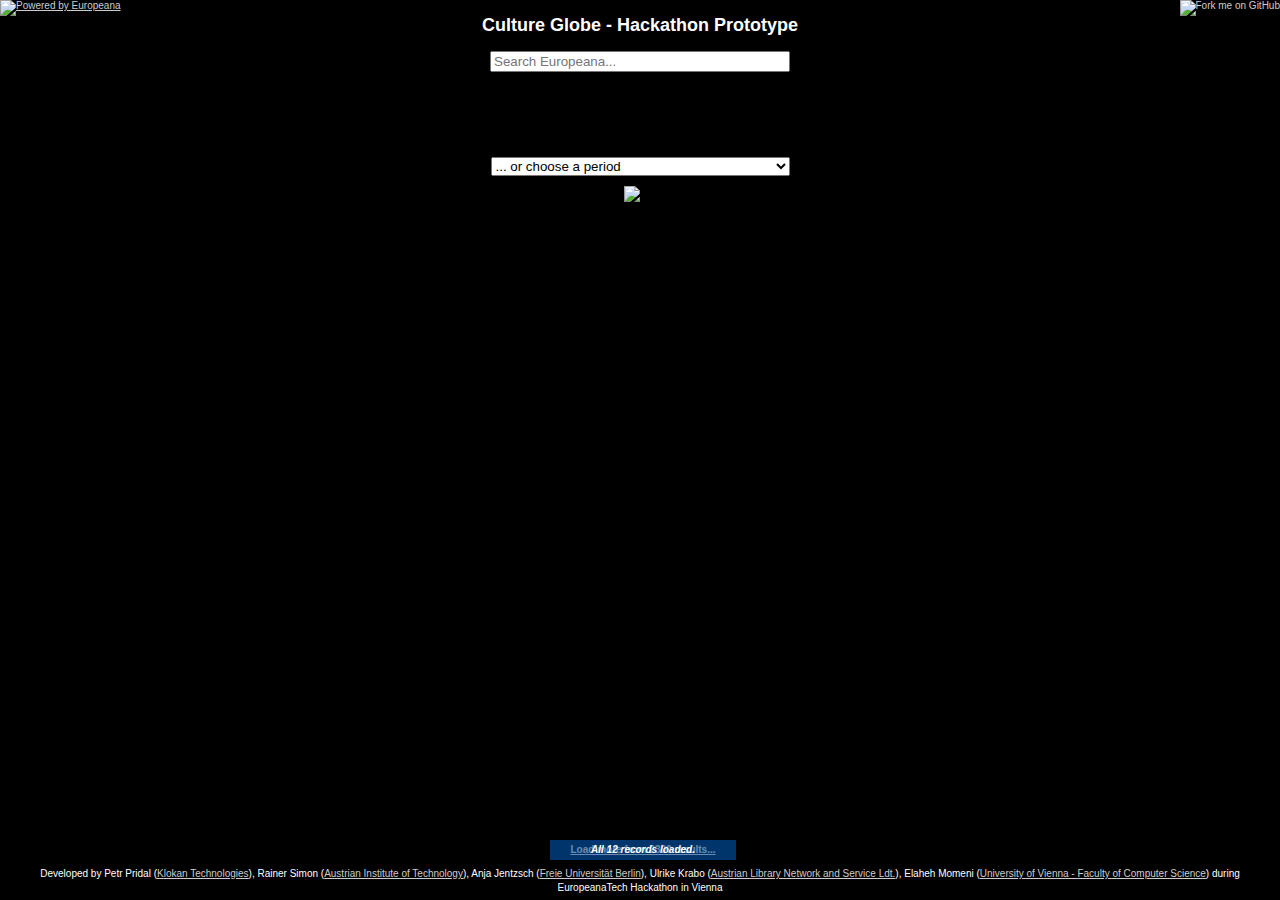
==== src/main.html @ c858720b "Major repository reorganization (preparing for v2)" ====
<html>
  <head>
  <title>Culture Globe - CultureGlobe.github.io</title>
  <link rel="stylesheet" href="../deploy/index.css" media="all" />
  <script src="http://localhost:9810/compile?id=main"></script>
  </head>
  <body>

  <div id="header">
  <a href="http://github.com/cultureglobe"><img style="position:absolute;top:0;right:0;border:0;" src="https://s3.amazonaws.com/github/ribbons/forkme_right_darkblue_121621.png" alt="Fork me on GitHub"></a>
  <h2>Culture Globe - Hackathon Prototype</h2>
    <div id="s-i">
      <form action="#" method="post" onsubmit="return false;">
        <input type="search" placeholder="Search Europeana..." id="q" name="q" autocomplete="off" x-webkit-speech speech>
      </form>
    </div>
    <div id="s-h">
    <div id="s-left">
      </div>
    <div id="s-right">
      <div id="s1" class="goog-twothumbslider" style="width: 540px; height: 59px; margin: 0 auto; background-image:url(data/slider-img.png);">
        <!-- this line is here just to show that custom content can be added -->
        <div style="position:absolute;width:100%;top:9px;overflow:hidden;height:0"></div>
        <div class="goog-twothumbslider-value-thumb"></div>
        <div class="goog-twothumbslider-extent-thumb"></div>
      </div>
  </div>
      <label>
        <span id="out1">&nbsp;</span>
      </label>
  </div>
  
    <div id="periods">
      <select id='period' name='period'>
      <option value="" selected>... or choose a period</option>
      <option value="Deconstructivism (1982-2010)">Deconstructivism (1982-2010)</option>
      <option value="Memphis Group (1981-1988)">Memphis Group (1981-1988)</option>
      <option value="High-tech architecture (1971-2010)">High-tech architecture (1971-2010)</option>
      <option value="Brutalist architecture (1950-1970)">Brutalist architecture (1950-1970)</option>
      <option value="Usonian (1936-1940)">Usonian (1936-1940)</option>
      <option value="Nazi architecture (1936-1945)">Nazi architecture (1936-1945)</option>
      <option value="Stalinist architecture (1933-1955)">Stalinist architecture (1933-1955)</option>
      <option value="Streamline Moderne (1930-1937)">Streamline Moderne (1930-1937)</option>
      <option value="International style architecture (1927-1970)">International style architecture (1927-1970)</option>
      <option value="Art Deco (1925-1940)">Art Deco (1925-1940)</option>
      <option value="Fascist architecture (1925-1936)">Fascist architecture (1925-1936)</option>
      <option value="Mediterranean Revival (1920-1930)">Mediterranean Revival (1920-1930)</option>
      <option value="Bauhaus (1919-1930)">Bauhaus (1919-1930)</option>
      <option value="Spanish Colonial Revival (1915-1931)">Spanish Colonial Revival (1915-1931)</option>
      <option value="Constructivist architecture (1914-1920)">Constructivist architecture (1914-1920)</option>
      <option value="Modern architecture (1914-1960)">Modern architecture (1914-1960)</option>
      <option value="Amsterdam School (1912-1924)">Amsterdam School (1912-1924)</option>
      <option value="Expressionist architecture (1910-1924)">Expressionist architecture (1910-1924)</option>
      <option value="Prairie Style (1900-1917)">Prairie Style (1900-1917)</option>
      <option value="Garden city movement (1898-1968)">Garden city movement (1898-1968)</option>
      <option value="Pueblo Style (1898-1990)">Pueblo Style (1898-1990)</option>
      <option value="Mission Revival Style architecture (1894-1936)">Mission Revival Style architecture (1894-1936)</option>
      <option value="Colonial Revival architecture (1890-2011)">Colonial Revival architecture (1890-2011)</option>
      <option value="City Beautiful movement (1890-1900)">City Beautiful movement (1890-1900)</option>
      <option value="American Craftsman (1890-1930)">American Craftsman (1890-1930)</option>
      <option value="Art nouveau (1895-1926)" >Art nouveau (1895-1926)</option>
      <option value="Jugendstil (1888-1911)">Jugendstil (1888-1911)</option>
      <option value="Modernisme (1888-1911)">Modernisme (1888-1911)</option>
      <option value="American Renaissance (1880-1914)">American Renaissance (1880-1914)</option>
      <option value="Chicago school (architecture) (1880-1890)">Chicago school (architecture) (1880-1890)</option>
      <option value="Shingle Style (1879-1905)">Shingle Style (1879-1905)</option>
      <option value="National Park Service Rustic (1872-1916)">National Park Service Rustic (1872-1916)</option>
      <option value="Queen Anne Style architecture (1870-1910)">Queen Anne Style architecture (1870-1910)</option>
      <option value="Second Empire (architecture) (1865-1880)">Second Empire (architecture) (1865-1880)</option>
      <option value="Swiss chalet style (1850-1900)">Swiss chalet style (1850-1900)</option>
      <option value="Neo-Grec (1848-1865)">Neo-Grec (1848-1865)</option>
      <option value="Egyptian Revival architecture (1840-1850)">Egyptian Revival architecture (1840-1850)</option>
      <option value="Queenslander (architecture) (1840-1960)">Queenslander (architecture) (1840-1960)</option>
      <option value="Romanesque Revival architecture (1840-1900)">Romanesque Revival architecture (1840-1900)</option>
      <option value="Tudorbethan architecture (1835-1885)">Tudorbethan architecture (1835-1885)</option>
      <option value="Biedermeier (1815-1848)">Biedermeier (1815-1848)</option>
      <option value="Moorish Revival (1812-1920)">Moorish Revival (1812-1920)</option>
      <option value="Egyptian Revival architecture (1809-1820)">Egyptian Revival architecture (1809-1820)</option>
      <option value="Empire (style) (1804-1814)">Empire (style) (1804-1814)</option>
      <option value="Gothic Revival architecture (1760-1840)">Gothic Revival architecture (1760-1840)</option>
      <option value="Neoclassical architecture (1760-1780)">Neoclassical architecture (1760-1780)</option>
      <option value="Georgian architecture (1720-1760)">Georgian architecture (1720-1760)</option>
    </select>
    </div>
  </div>

  <div id="earth"></div>

  <a id="poweredby" href="http://www.europeana.eu/"><img src="data/poweredby-white.png" alt="Powered by Europeana"></a>

  <div id="loading"><img src="data/ajax-loader.gif" alt="Loading.."></div>

  <div id="social">
  <span class='st_twitter' ></span>
  <span class='st_facebook' ></span>
  <span class='st_plusone' ></span>
  <span class='st_email' ></span>
  </div>

  <a id="results1" class="results" href="#">Load more from 2300 results...</a>
  <div id="results2" class="results">All 12 records loaded.</div>

  <a id="klokantechlogo" href="http://www.klokantech.com/">Klokan Technologies</a>

  <div id="footer">Developed by Petr Pridal (<a href="http://www.klokantech.com/">Klokan Technologies</a>), Rainer Simon (<a href="http://www.ait.ac.at">Austrian Institute of Technology</a>), Anja Jentzsch (<a href="http://www.wbsg.de">Freie Universit&auml;t Berlin</a>), Ulrike Krabo (<a href="http://www.obvsg.at">Austrian Library Network and Service Ldt.</a>), Elaheh Momeni (<a href="http://cs.univie.ac.at/">University of Vienna - Faculty of Computer Science</a>) during EuropeanaTech Hackathon in Vienna</div>

  <script type="text/javascript">main();</script>
  <script type="text/javascript">var switchTo5x=false;</script>
  <script type="text/javascript" src="http://w.sharethis.com/button/buttons.js"></script>
  <script type="text/javascript">stLight.options({ publisher:'c86e7495-cfd9-41f5-a486-bd6940531807', });</script>
  </body>
</html>
---- deploy/index.css ----
html, body {
  overflow: hidden;
  width: 100%;
  height: 100%;
  padding:0;
  margin:0;
  font-size:10px;
  font-family: arial, sans-serif;
  -webkit-user-select: none;
  user-select: none;
}

.goog-twothumbslider-vertical,.goog-twothumbslider-horizontal {
  position: relative;
  overflow: hidden;
  outline: none;
}

.goog-twothumbslider-value-thumb {
  position: absolute;
  background: url('slider-thumb.png') 0 -2px;
  overflow: hidden;
  cursor: pointer;
}

.goog-twothumbslider-extent-thumb {
  position: absolute;
  background: url('slider-thumb.png') 0 -2px;
  overflow: hidden;
  cursor: pointer;
}

.goog-twothumbslider-horizontal .goog-twothumbslider-value-thumb {
  width: 25px;
  height: 100%;
}

.goog-twothumbslider-horizontal .goog-twothumbslider-extent-thumb {
  width: 25px;
  height: 100%;
}

.plovr-error-report {
  position: absolute;
  top: 0;
  color: #fff;
  z-index:3000;
}
#s-i {
  text-align: center;
  margin:1em;
}

#s-h {
  text-align: center;
  margin-bottom: 5px;
}
#s-left {
  float: left;
  text-align: right;
}
#s-right {
  text-align: left;
}
#q { width: 300px; }

a:hover, a:link, a:visited
{ 
  color:#ccc;
}

#header {
  position: absolute;
  width:100%;
  top:0;
  z-index: 2000;
  color: white;
  background: rgb(0, 0, 0); /* The Fallback */
  background: rgba(0, 0, 0, 0.6);
}

#header h2 { text-align: center; font-size:18px;}

#earth {
  position:absolute;
  top:0; bottom:40px; left:0; right:0;
  width:100%;
  height:100%;
  background-color:#000;
}

#footer {
  position: absolute;
  bottom:0px; left:0; right:0;
  z-index: 2000;
  text-align:center; padding:5px;
  color: white;
  background: rgb(0, 0, 0); /* The Fallback */
  background: rgba(0, 0, 0, 0.6);
  line-height:140%;
}

#out1,#out2 {
  color: #999;
  margin-left: 1em;
}

#q {
  outline:none;
}

#periods {
  width:100%;
  text-align:center;
  margin:0px auto 25px auto;
}

#poweredby {
  position:absolute;
  top: 0px; left:0px;
  z-index:2000;
}

a.marker {
  position:absolute;
  opacity:0.8;
  margin:-32px 0 0 -0px;
}
a.marker img {
  float:left;
  max-width: 70px;
  max-height: 70px;
  background:#fff;
  padding:3px;
  box-shadow: 0 1px 3px #ccc;
  border-radius:2px;
}
a.marker:hover {
  opacity:1.0;
  z-index:3000;
  text-decoration: none;
  cursor:pointer;
}
a.marker .makertitle {
  float:left;
  color:#000;
  font-weight: bold;
  background:#fff;
  padding:3px;
  box-shadow: 0 1px 3px #ccc;
  border-radius:2px;
  width:170px;
  text-decoration: none;
  display:none;
}
a.marker:hover .makertitle {
  text-decoration: none;
  display: inline-block;
}
#loading {
  position:absolute;
  top:186px;
  left:50%;
  margin: 0 0 0 -16px;
  z-index:10000;
}

#klokantechlogo{
  position:absolute;
  bottom:30px;right:10px;
  text-indent:-9999px;
  width:231px;
  height:64px;
  background-repeat:no-repeat;
  background-position:center center;
  background-image:url(data/klokantechlogo.png);
}

#social {
  position:absolute;
  width:auto;
  bottom:45px;
  left:5px;
}


.results {
  position: absolute;
  display:block;
  bottom:40px;
  width:180px;
  left:50%;
  margin-left:-90px;
  z-index: 2000;
  text-align:center; padding:3px;
  color: white !important;
  background: rgb(0, 64, 128); /* The Fallback */
  background: rgba(0, 64, 128, 0.6);
  line-height:140%;
  font-weight:bold;
}
#results2 {
  font-style: italic;
}
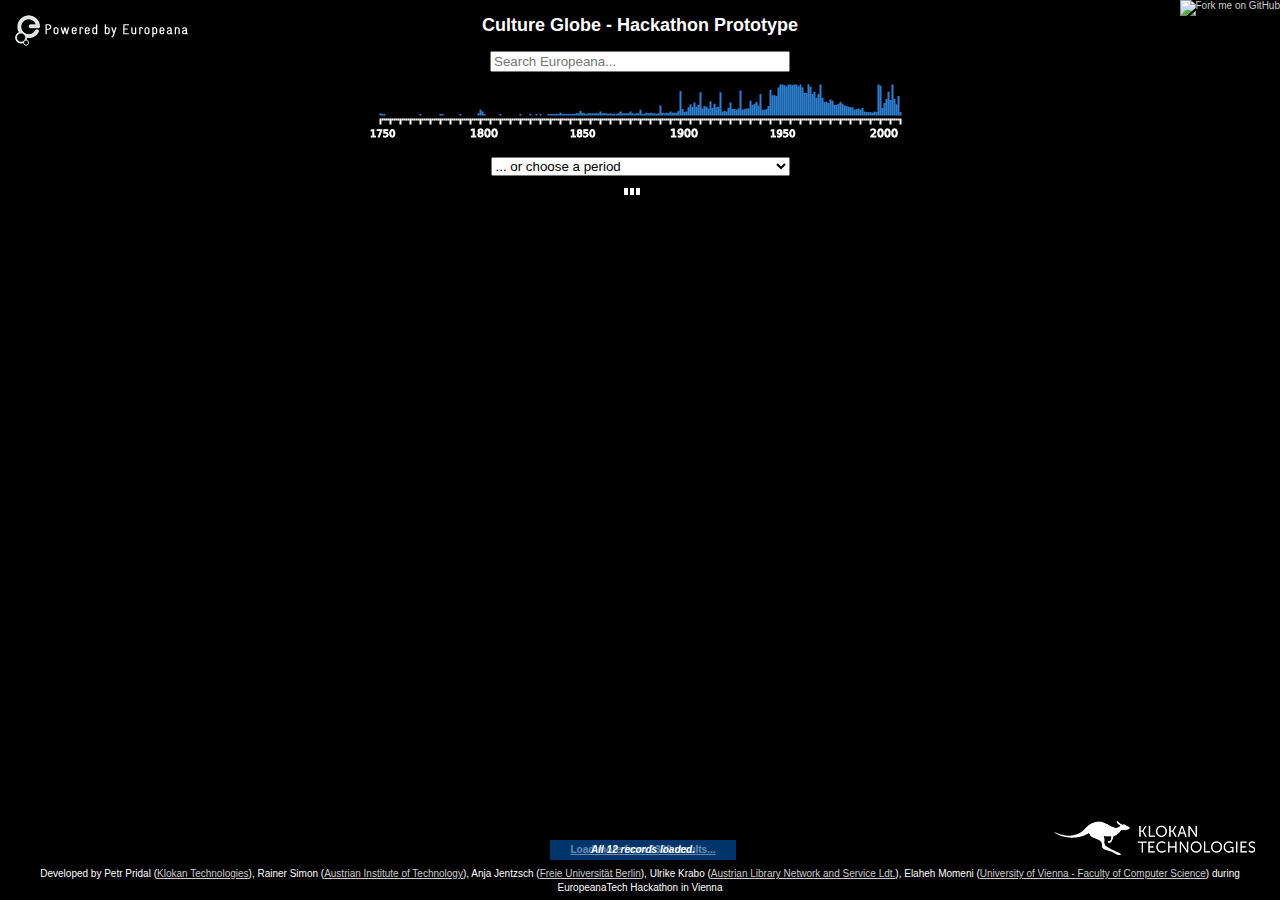
==== commit 1b15c166: "More cleaning and refactoring (mainly .html and .css)" ====
--- a/src/main.html
+++ b/src/main.html
@@ -1,112 +1,107 @@
 <html>
   <head>
-  <title>Culture Globe - CultureGlobe.github.io</title>
-  <link rel="stylesheet" href="../deploy/index.css" media="all" />
-  <script src="http://localhost:9810/compile?id=main"></script>
+    <title>Culture Globe - CultureGlobe.github.io</title>
+    <link rel="stylesheet" href="../deploy/index.css" media="all" />
+    <script src="http://www.webglearth.com/v2/api.js"></script>
+    <script src="http://localhost:9810/compile?id=main-debug"></script>
   </head>
-  <body>
+  <body onload="javascript:Main();">
 
   <div id="header">
-  <a href="http://github.com/cultureglobe"><img style="position:absolute;top:0;right:0;border:0;" src="https://s3.amazonaws.com/github/ribbons/forkme_right_darkblue_121621.png" alt="Fork me on GitHub"></a>
-  <h2>Culture Globe - Hackathon Prototype</h2>
+    <a href="http://github.com/cultureglobe"><img style="position:absolute;top:0;right:0;border:0;" src="https://s3.amazonaws.com/github/ribbons/forkme_right_darkblue_121621.png" alt="Fork me on GitHub"></a>
+    <h2>Culture Globe - Hackathon Prototype</h2>
     <div id="s-i">
       <form action="#" method="post" onsubmit="return false;">
         <input type="search" placeholder="Search Europeana..." id="q" name="q" autocomplete="off" x-webkit-speech speech>
       </form>
     </div>
     <div id="s-h">
-    <div id="s-left">
+      <div id="s-left"></div>
+      <div id="s-right">
+        <div id="s1" class="goog-twothumbslider">
+          <!-- this line is here just to show that custom content can be added -->
+          <div style="position:absolute;width:100%;top:9px;overflow:hidden;height:0"></div>
+          <div class="goog-twothumbslider-value-thumb"></div>
+          <div class="goog-twothumbslider-extent-thumb"></div>
+        </div>
       </div>
-    <div id="s-right">
-      <div id="s1" class="goog-twothumbslider" style="width: 540px; height: 59px; margin: 0 auto; background-image:url(data/slider-img.png);">
-        <!-- this line is here just to show that custom content can be added -->
-        <div style="position:absolute;width:100%;top:9px;overflow:hidden;height:0"></div>
-        <div class="goog-twothumbslider-value-thumb"></div>
-        <div class="goog-twothumbslider-extent-thumb"></div>
-      </div>
-  </div>
       <label>
         <span id="out1">&nbsp;</span>
       </label>
-  </div>
-  
+    </div>
     <div id="periods">
       <select id='period' name='period'>
-      <option value="" selected>... or choose a period</option>
-      <option value="Deconstructivism (1982-2010)">Deconstructivism (1982-2010)</option>
-      <option value="Memphis Group (1981-1988)">Memphis Group (1981-1988)</option>
-      <option value="High-tech architecture (1971-2010)">High-tech architecture (1971-2010)</option>
-      <option value="Brutalist architecture (1950-1970)">Brutalist architecture (1950-1970)</option>
-      <option value="Usonian (1936-1940)">Usonian (1936-1940)</option>
-      <option value="Nazi architecture (1936-1945)">Nazi architecture (1936-1945)</option>
-      <option value="Stalinist architecture (1933-1955)">Stalinist architecture (1933-1955)</option>
-      <option value="Streamline Moderne (1930-1937)">Streamline Moderne (1930-1937)</option>
-      <option value="International style architecture (1927-1970)">International style architecture (1927-1970)</option>
-      <option value="Art Deco (1925-1940)">Art Deco (1925-1940)</option>
-      <option value="Fascist architecture (1925-1936)">Fascist architecture (1925-1936)</option>
-      <option value="Mediterranean Revival (1920-1930)">Mediterranean Revival (1920-1930)</option>
-      <option value="Bauhaus (1919-1930)">Bauhaus (1919-1930)</option>
-      <option value="Spanish Colonial Revival (1915-1931)">Spanish Colonial Revival (1915-1931)</option>
-      <option value="Constructivist architecture (1914-1920)">Constructivist architecture (1914-1920)</option>
-      <option value="Modern architecture (1914-1960)">Modern architecture (1914-1960)</option>
-      <option value="Amsterdam School (1912-1924)">Amsterdam School (1912-1924)</option>
-      <option value="Expressionist architecture (1910-1924)">Expressionist architecture (1910-1924)</option>
-      <option value="Prairie Style (1900-1917)">Prairie Style (1900-1917)</option>
-      <option value="Garden city movement (1898-1968)">Garden city movement (1898-1968)</option>
-      <option value="Pueblo Style (1898-1990)">Pueblo Style (1898-1990)</option>
-      <option value="Mission Revival Style architecture (1894-1936)">Mission Revival Style architecture (1894-1936)</option>
-      <option value="Colonial Revival architecture (1890-2011)">Colonial Revival architecture (1890-2011)</option>
-      <option value="City Beautiful movement (1890-1900)">City Beautiful movement (1890-1900)</option>
-      <option value="American Craftsman (1890-1930)">American Craftsman (1890-1930)</option>
-      <option value="Art nouveau (1895-1926)" >Art nouveau (1895-1926)</option>
-      <option value="Jugendstil (1888-1911)">Jugendstil (1888-1911)</option>
-      <option value="Modernisme (1888-1911)">Modernisme (1888-1911)</option>
-      <option value="American Renaissance (1880-1914)">American Renaissance (1880-1914)</option>
-      <option value="Chicago school (architecture) (1880-1890)">Chicago school (architecture) (1880-1890)</option>
-      <option value="Shingle Style (1879-1905)">Shingle Style (1879-1905)</option>
-      <option value="National Park Service Rustic (1872-1916)">National Park Service Rustic (1872-1916)</option>
-      <option value="Queen Anne Style architecture (1870-1910)">Queen Anne Style architecture (1870-1910)</option>
-      <option value="Second Empire (architecture) (1865-1880)">Second Empire (architecture) (1865-1880)</option>
-      <option value="Swiss chalet style (1850-1900)">Swiss chalet style (1850-1900)</option>
-      <option value="Neo-Grec (1848-1865)">Neo-Grec (1848-1865)</option>
-      <option value="Egyptian Revival architecture (1840-1850)">Egyptian Revival architecture (1840-1850)</option>
-      <option value="Queenslander (architecture) (1840-1960)">Queenslander (architecture) (1840-1960)</option>
-      <option value="Romanesque Revival architecture (1840-1900)">Romanesque Revival architecture (1840-1900)</option>
-      <option value="Tudorbethan architecture (1835-1885)">Tudorbethan architecture (1835-1885)</option>
-      <option value="Biedermeier (1815-1848)">Biedermeier (1815-1848)</option>
-      <option value="Moorish Revival (1812-1920)">Moorish Revival (1812-1920)</option>
-      <option value="Egyptian Revival architecture (1809-1820)">Egyptian Revival architecture (1809-1820)</option>
-      <option value="Empire (style) (1804-1814)">Empire (style) (1804-1814)</option>
-      <option value="Gothic Revival architecture (1760-1840)">Gothic Revival architecture (1760-1840)</option>
-      <option value="Neoclassical architecture (1760-1780)">Neoclassical architecture (1760-1780)</option>
-      <option value="Georgian architecture (1720-1760)">Georgian architecture (1720-1760)</option>
-    </select>
+        <option value="" selected>... or choose a period</option>
+        <option value="Deconstructivism (1982-2010)">Deconstructivism (1982-2010)</option>
+        <option value="Memphis Group (1981-1988)">Memphis Group (1981-1988)</option>
+        <option value="High-tech architecture (1971-2010)">High-tech architecture (1971-2010)</option>
+        <option value="Brutalist architecture (1950-1970)">Brutalist architecture (1950-1970)</option>
+        <option value="Usonian (1936-1940)">Usonian (1936-1940)</option>
+        <option value="Nazi architecture (1936-1945)">Nazi architecture (1936-1945)</option>
+        <option value="Stalinist architecture (1933-1955)">Stalinist architecture (1933-1955)</option>
+        <option value="Streamline Moderne (1930-1937)">Streamline Moderne (1930-1937)</option>
+        <option value="International style architecture (1927-1970)">International style architecture (1927-1970)</option>
+        <option value="Art Deco (1925-1940)">Art Deco (1925-1940)</option>
+        <option value="Fascist architecture (1925-1936)">Fascist architecture (1925-1936)</option>
+        <option value="Mediterranean Revival (1920-1930)">Mediterranean Revival (1920-1930)</option>
+        <option value="Bauhaus (1919-1930)">Bauhaus (1919-1930)</option>
+        <option value="Spanish Colonial Revival (1915-1931)">Spanish Colonial Revival (1915-1931)</option>
+        <option value="Constructivist architecture (1914-1920)">Constructivist architecture (1914-1920)</option>
+        <option value="Modern architecture (1914-1960)">Modern architecture (1914-1960)</option>
+        <option value="Amsterdam School (1912-1924)">Amsterdam School (1912-1924)</option>
+        <option value="Expressionist architecture (1910-1924)">Expressionist architecture (1910-1924)</option>
+        <option value="Prairie Style (1900-1917)">Prairie Style (1900-1917)</option>
+        <option value="Garden city movement (1898-1968)">Garden city movement (1898-1968)</option>
+        <option value="Pueblo Style (1898-1990)">Pueblo Style (1898-1990)</option>
+        <option value="Mission Revival Style architecture (1894-1936)">Mission Revival Style architecture (1894-1936)</option>
+        <option value="Colonial Revival architecture (1890-2011)">Colonial Revival architecture (1890-2011)</option>
+        <option value="City Beautiful movement (1890-1900)">City Beautiful movement (1890-1900)</option>
+        <option value="American Craftsman (1890-1930)">American Craftsman (1890-1930)</option>
+        <option value="Art nouveau (1895-1926)" >Art nouveau (1895-1926)</option>
+        <option value="Jugendstil (1888-1911)">Jugendstil (1888-1911)</option>
+        <option value="Modernisme (1888-1911)">Modernisme (1888-1911)</option>
+        <option value="American Renaissance (1880-1914)">American Renaissance (1880-1914)</option>
+        <option value="Chicago school (architecture) (1880-1890)">Chicago school (architecture) (1880-1890)</option>
+        <option value="Shingle Style (1879-1905)">Shingle Style (1879-1905)</option>
+        <option value="National Park Service Rustic (1872-1916)">National Park Service Rustic (1872-1916)</option>
+        <option value="Queen Anne Style architecture (1870-1910)">Queen Anne Style architecture (1870-1910)</option>
+        <option value="Second Empire (architecture) (1865-1880)">Second Empire (architecture) (1865-1880)</option>
+        <option value="Swiss chalet style (1850-1900)">Swiss chalet style (1850-1900)</option>
+        <option value="Neo-Grec (1848-1865)">Neo-Grec (1848-1865)</option>
+        <option value="Egyptian Revival architecture (1840-1850)">Egyptian Revival architecture (1840-1850)</option>
+        <option value="Queenslander (architecture) (1840-1960)">Queenslander (architecture) (1840-1960)</option>
+        <option value="Romanesque Revival architecture (1840-1900)">Romanesque Revival architecture (1840-1900)</option>
+        <option value="Tudorbethan architecture (1835-1885)">Tudorbethan architecture (1835-1885)</option>
+        <option value="Biedermeier (1815-1848)">Biedermeier (1815-1848)</option>
+        <option value="Moorish Revival (1812-1920)">Moorish Revival (1812-1920)</option>
+        <option value="Egyptian Revival architecture (1809-1820)">Egyptian Revival architecture (1809-1820)</option>
+        <option value="Empire (style) (1804-1814)">Empire (style) (1804-1814)</option>
+        <option value="Gothic Revival architecture (1760-1840)">Gothic Revival architecture (1760-1840)</option>
+        <option value="Neoclassical architecture (1760-1780)">Neoclassical architecture (1760-1780)</option>
+        <option value="Georgian architecture (1720-1760)">Georgian architecture (1720-1760)</option>
+      </select>
     </div>
   </div>
 
   <div id="earth"></div>
-
-  <a id="poweredby" href="http://www.europeana.eu/"><img src="data/poweredby-white.png" alt="Powered by Europeana"></a>
-
-  <div id="loading"><img src="data/ajax-loader.gif" alt="Loading.."></div>
-
+  <a id="poweredby" href="http://www.europeana.eu/"></a>
+  <div id="loading"></div>
   <div id="social">
-  <span class='st_twitter' ></span>
-  <span class='st_facebook' ></span>
-  <span class='st_plusone' ></span>
-  <span class='st_email' ></span>
+    <span class='st_twitter' ></span>
+    <span class='st_facebook' ></span>
+    <span class='st_plusone' ></span>
+    <span class='st_email' ></span>
   </div>
-
   <a id="results1" class="results" href="#">Load more from 2300 results...</a>
   <div id="results2" class="results">All 12 records loaded.</div>
-
   <a id="klokantechlogo" href="http://www.klokantech.com/">Klokan Technologies</a>
 
   <div id="footer">Developed by Petr Pridal (<a href="http://www.klokantech.com/">Klokan Technologies</a>), Rainer Simon (<a href="http://www.ait.ac.at">Austrian Institute of Technology</a>), Anja Jentzsch (<a href="http://www.wbsg.de">Freie Universit&auml;t Berlin</a>), Ulrike Krabo (<a href="http://www.obvsg.at">Austrian Library Network and Service Ldt.</a>), Elaheh Momeni (<a href="http://cs.univie.ac.at/">University of Vienna - Faculty of Computer Science</a>) during EuropeanaTech Hackathon in Vienna</div>
 
-  <script type="text/javascript">main();</script>
+  <!--
   <script type="text/javascript">var switchTo5x=false;</script>
   <script type="text/javascript" src="http://w.sharethis.com/button/buttons.js"></script>
   <script type="text/javascript">stLight.options({ publisher:'c86e7495-cfd9-41f5-a486-bd6940531807', });</script>
+  -->
   </body>
 </html>
--- a/deploy/index.css
+++ b/deploy/index.css
@@ -8,6 +8,13 @@
   font-family: arial, sans-serif;
   -webkit-user-select: none;
   user-select: none;
+}
+
+.plovr-error-report {
+  position: absolute;
+  top: 0;
+  color: #fff;
+  z-index:3000;
 }
 
 .goog-twothumbslider-vertical,.goog-twothumbslider-horizontal {
@@ -40,12 +47,8 @@
   height: 100%;
 }
 
-.plovr-error-report {
-  position: absolute;
-  top: 0;
-  color: #fff;
-  z-index:3000;
-}
+#s1 {width:540px;height:59px;margin:0 auto;background-image:url(slider-img.png);}
+
 #s-i {
   text-align: center;
   margin:1em;
@@ -115,11 +118,7 @@
   margin:0px auto 25px auto;
 }
 
-#poweredby {
-  position:absolute;
-  top: 0px; left:0px;
-  z-index:2000;
-}
+#poweredby {position:absolute;top:0;left:0;width:203px;height:61px;background:url('poweredby-white.png');z-index:2000;}
 
 a.marker {
   position:absolute;
@@ -157,13 +156,7 @@
   text-decoration: none;
   display: inline-block;
 }
-#loading {
-  position:absolute;
-  top:186px;
-  left:50%;
-  margin: 0 0 0 -16px;
-  z-index:10000;
-}
+#loading {position:absolute;top:186px;left:50%;width:16px;height:11px;background:url('ajax-loader.gif');margin:0 0 0 -16px;z-index:10000;}
 
 #klokantechlogo{
   position:absolute;
@@ -173,7 +166,7 @@
   height:64px;
   background-repeat:no-repeat;
   background-position:center center;
-  background-image:url(data/klokantechlogo.png);
+  background-image:url(klokantechlogo.png);
 }
 
 #social {
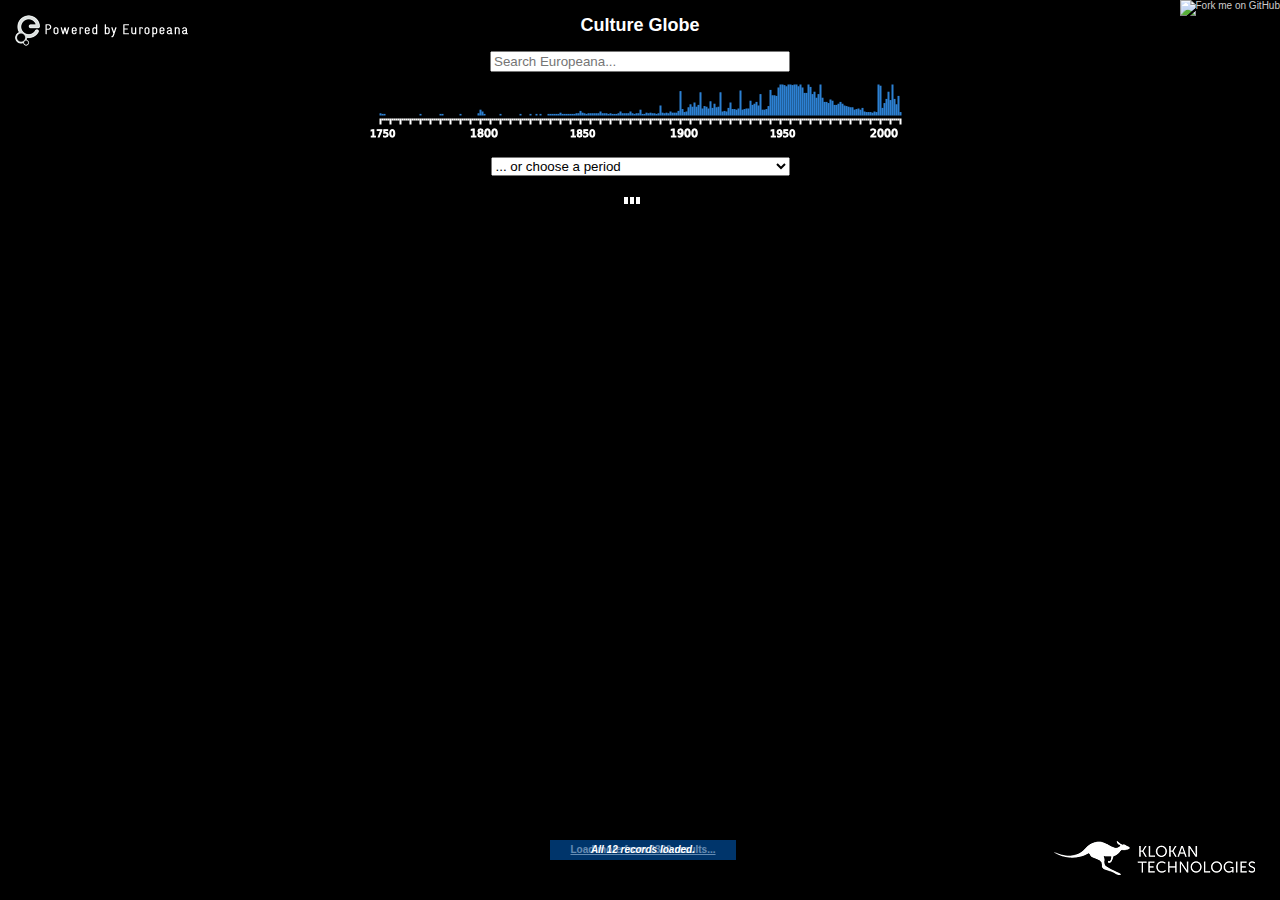
==== commit c020f637: "Working markers, various improvements and fixes" ====
--- a/src/main.html
+++ b/src/main.html
@@ -5,11 +5,11 @@
     <script src="http://www.webglearth.com/v2/api.js"></script>
     <script src="http://localhost:9810/compile?id=main-debug"></script>
   </head>
-  <body onload="javascript:Main();">
+  <body onload="javascript:new Main();">
 
   <div id="header">
     <a href="http://github.com/cultureglobe"><img style="position:absolute;top:0;right:0;border:0;" src="https://s3.amazonaws.com/github/ribbons/forkme_right_darkblue_121621.png" alt="Fork me on GitHub"></a>
-    <h2>Culture Globe - Hackathon Prototype</h2>
+    <h2>Culture Globe</h2>
     <div id="s-i">
       <form action="#" method="post" onsubmit="return false;">
         <input type="search" placeholder="Search Europeana..." id="q" name="q" autocomplete="off" x-webkit-speech speech>
@@ -19,7 +19,6 @@
       <div id="s-left"></div>
       <div id="s-right">
         <div id="s1" class="goog-twothumbslider">
-          <!-- this line is here just to show that custom content can be added -->
           <div style="position:absolute;width:100%;top:9px;overflow:hidden;height:0"></div>
           <div class="goog-twothumbslider-value-thumb"></div>
           <div class="goog-twothumbslider-extent-thumb"></div>
@@ -96,8 +95,9 @@
   <div id="results2" class="results">All 12 records loaded.</div>
   <a id="klokantechlogo" href="http://www.klokantech.com/">Klokan Technologies</a>
 
-  <div id="footer">Developed by Petr Pridal (<a href="http://www.klokantech.com/">Klokan Technologies</a>), Rainer Simon (<a href="http://www.ait.ac.at">Austrian Institute of Technology</a>), Anja Jentzsch (<a href="http://www.wbsg.de">Freie Universit&auml;t Berlin</a>), Ulrike Krabo (<a href="http://www.obvsg.at">Austrian Library Network and Service Ldt.</a>), Elaheh Momeni (<a href="http://cs.univie.ac.at/">University of Vienna - Faculty of Computer Science</a>) during EuropeanaTech Hackathon in Vienna</div>
-
+  <!--
+  <div id="footer">Originally developed by Petr Pridal (<a href="http://www.klokantech.com/">Klokan Technologies</a>), Rainer Simon (<a href="http://www.ait.ac.at">Austrian Institute of Technology</a>), Anja Jentzsch (<a href="http://www.wbsg.de">Freie Universit&auml;t Berlin</a>), Ulrike Krabo (<a href="http://www.obvsg.at">Austrian Library Network and Service Ldt.</a>), Elaheh Momeni (<a href="http://cs.univie.ac.at/">University of Vienna - Faculty of Computer Science</a>) during EuropeanaTech Hackathon in Vienna</div>
+  -->
   <!--
   <script type="text/javascript">var switchTo5x=false;</script>
   <script type="text/javascript" src="http://w.sharethis.com/button/buttons.js"></script>
--- a/deploy/index.css
+++ b/deploy/index.css
@@ -124,6 +124,7 @@
   position:absolute;
   opacity:0.8;
   margin:-32px 0 0 -0px;
+  pointer-events:none;
 }
 a.marker img {
   float:left;
@@ -133,6 +134,7 @@
   padding:3px;
   box-shadow: 0 1px 3px #ccc;
   border-radius:2px;
+  pointer-events:auto;
 }
 a.marker:hover {
   opacity:1.0;
@@ -151,16 +153,17 @@
   width:170px;
   text-decoration: none;
   display:none;
+  pointer-events:auto;
 }
 a.marker:hover .makertitle {
   text-decoration: none;
   display: inline-block;
 }
-#loading {position:absolute;top:186px;left:50%;width:16px;height:11px;background:url('ajax-loader.gif');margin:0 0 0 -16px;z-index:10000;}
+#loading {position:absolute;top:195px;left:50%;width:16px;height:11px;background:url('ajax-loader.gif');margin:0 0 0 -16px;z-index:10000;}
 
 #klokantechlogo{
   position:absolute;
-  bottom:30px;right:10px;
+  bottom:10px;right:10px;
   text-indent:-9999px;
   width:231px;
   height:64px;
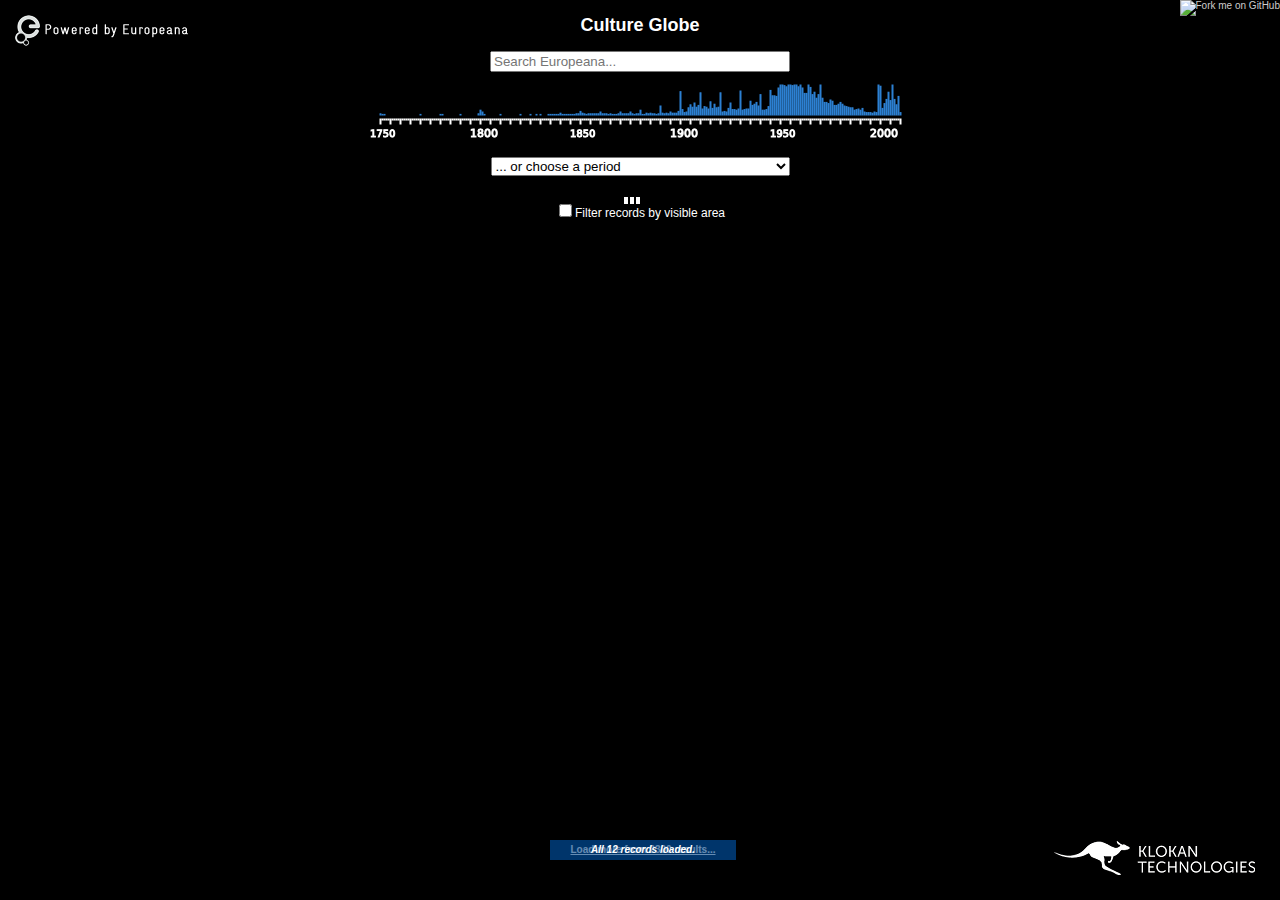
==== commit a9c22414: "Added checkbox for filtering by visible area" ====
--- a/src/main.html
+++ b/src/main.html
@@ -80,6 +80,7 @@
         <option value="Georgian architecture (1720-1760)">Georgian architecture (1720-1760)</option>
       </select>
     </div>
+    <div id="byarea"><input type="checkbox" id="byareacheckbox" /><label for="byareacheckbox">Filter records by visible area</label></div>
   </div>
 
   <div id="earth"></div>
--- a/deploy/index.css
+++ b/deploy/index.css
@@ -117,6 +117,8 @@
   text-align:center;
   margin:0px auto 25px auto;
 }
+
+#byarea {width:100%;text-align:center;margin:0px auto 10px auto;font-size: 12px;}
 
 #poweredby {position:absolute;top:0;left:0;width:203px;height:61px;background:url('poweredby-white.png');z-index:2000;}
 
